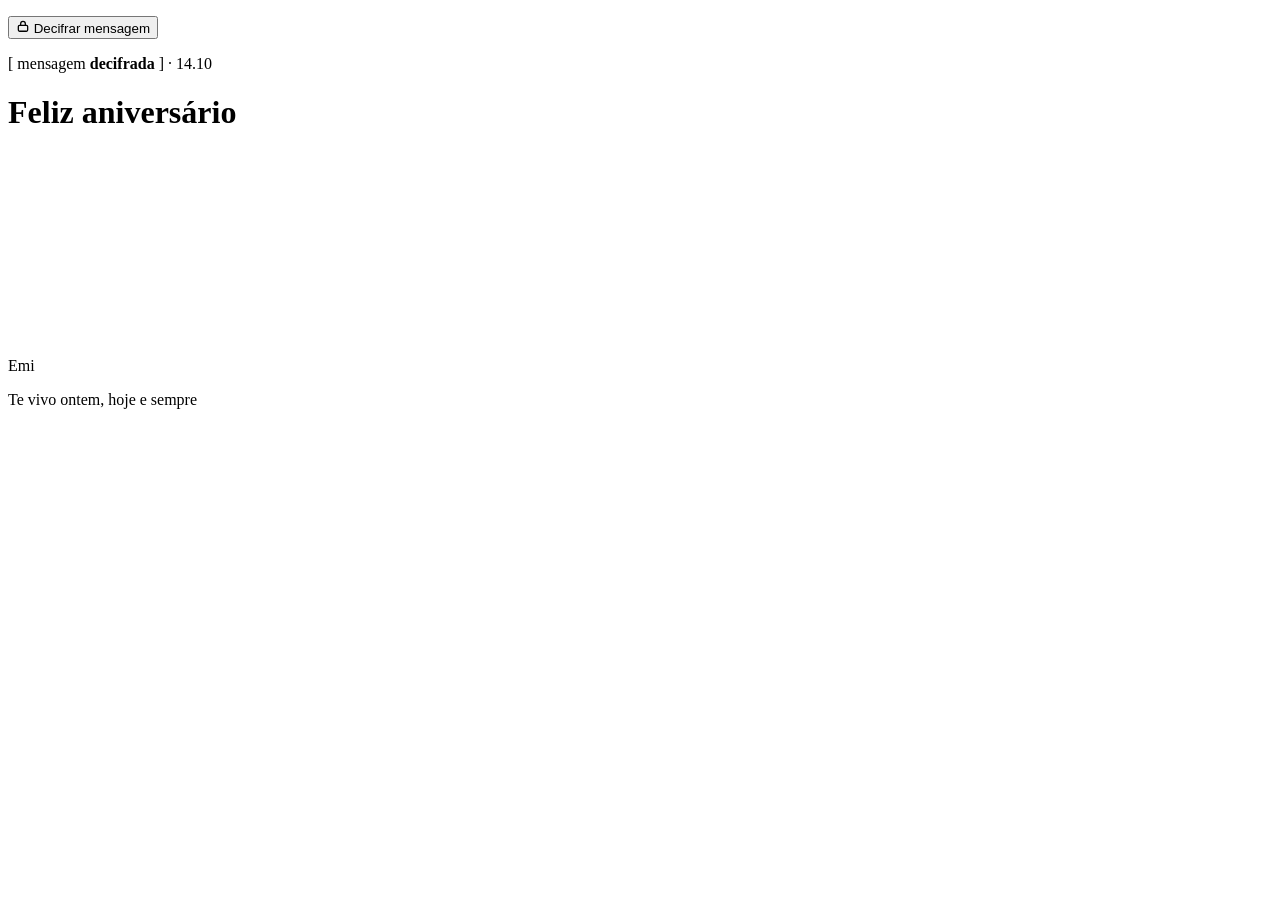
==== index.html @ df409f63 "Rename Emi/index.html to index.html" ====
<!doctype html>
<html lang="pt-BR">
<head>
<meta charset="utf-8">
<meta name="viewport" content="width=device-width, initial-scale=1, viewport-fit=cover">
<title>Mensagem para a Emi</title>
<link rel="stylesheet" href="https://fonts.googleapis.com/css2?family=Fraunces:ital,opsz,wght@1,9..144,600&family=JetBrains+Mono:wght@500;700&display=swap">
<link rel="stylesheet" href="C:\Users\LuCiMar\OneDrive\Área de Trabalho\workspace\Emi\style.css">
<link rel="stylesheet" href="C:\Users\LuCiMar\OneDrive\Área de Trabalho\workspace\Emi\script.js">
</head>
<body>
<section class="terminal" id="terminal" aria-label="Mensagem criptografada">
  <p class="term-line" id="l1"></p>
  <p class="term-line" id="l2"></p>
  <p class="term-line" id="l3"></p>
  <button class="decrypt" id="decrypt" type="button">
    <svg width="14" height="14" viewBox="0 0 24 24" fill="none" stroke="currentColor" stroke-width="2.2" stroke-linecap="round" stroke-linejoin="round" aria-hidden="true"><rect x="4" y="11" width="16" height="10" rx="2"></rect><path d="M8 11V8a4 4 0 0 1 8 0v3"></path></svg>
    <span id="decrypt-label">Decifrar mensagem</span>
  </button>
</section>

<header>
  <p class="status">[ mensagem <b>decifrada</b> ] · 14.10</p>
  <h1>Feliz aniversário</h1>
</header>

<div class="stage" id="stage">
  <canvas id="heart" role="img" aria-label="Um coração feito de 'eu te amo' escrito em dezenas de idiomas"></canvas>
</div>

<footer>
  <p class="lang" id="lang" aria-live="off">&nbsp;</p>
  <p class="name"><span class="nick">Emi</span></p>
  <p class="vow">Te vivo ontem, hoje e sempre</p>
</footer>

<script src="script.js"></script>
</body>
</html>
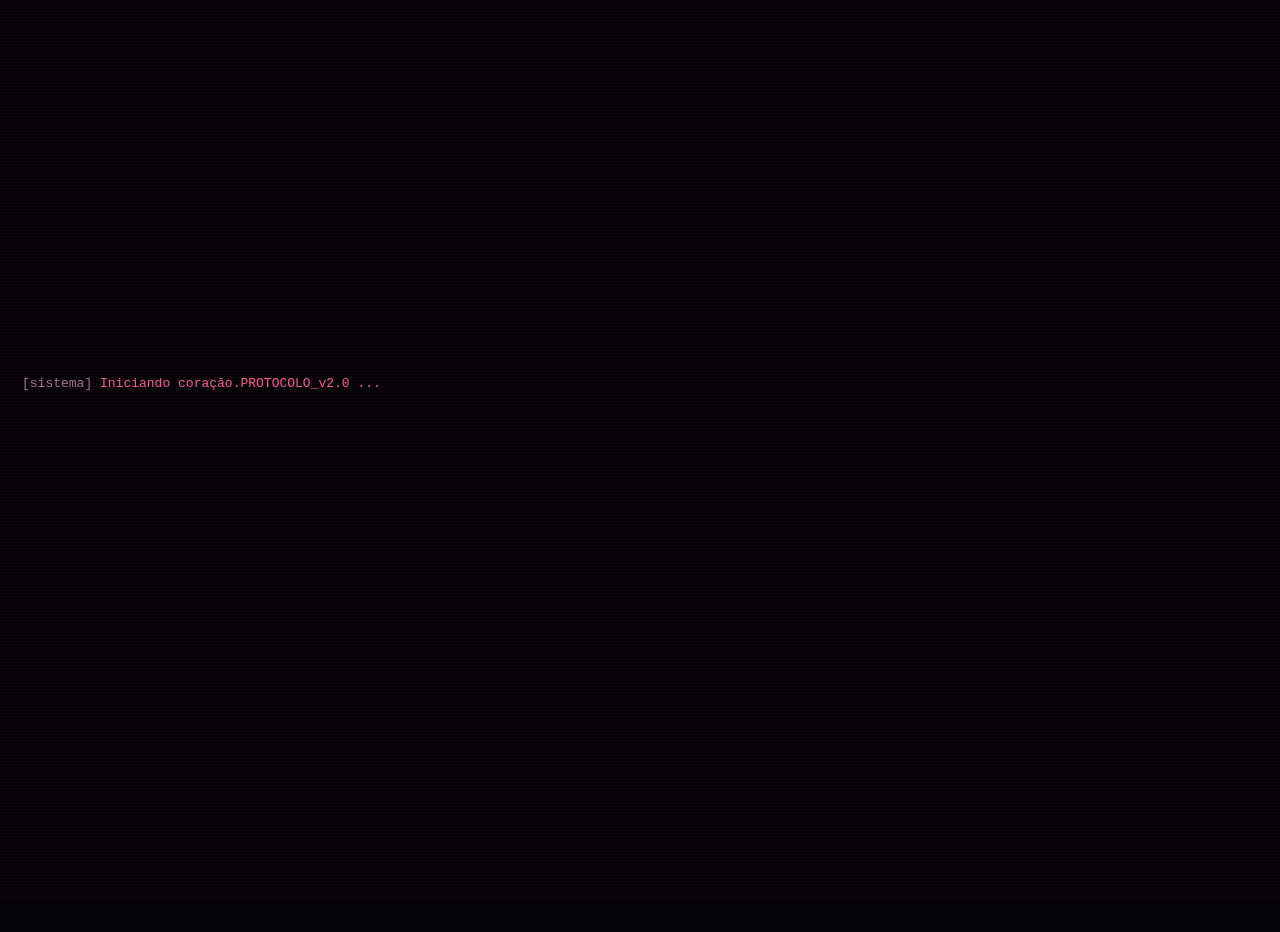
==== commit b22a98d2: "Change absolute paths to relative in index.html Updated stylesheet and script links to relative path" ====
--- a/index.html
+++ b/index.html
@@ -5,8 +5,8 @@
 <meta name="viewport" content="width=device-width, initial-scale=1, viewport-fit=cover">
 <title>Mensagem para a Emi</title>
 <link rel="stylesheet" href="https://fonts.googleapis.com/css2?family=Fraunces:ital,opsz,wght@1,9..144,600&family=JetBrains+Mono:wght@500;700&display=swap">
-<link rel="stylesheet" href="C:\Users\LuCiMar\OneDrive\Área de Trabalho\workspace\Emi\style.css">
-<link rel="stylesheet" href="C:\Users\LuCiMar\OneDrive\Área de Trabalho\workspace\Emi\script.js">
+<link rel="stylesheet" href="style.css">
+<link rel="stylesheet" href="script.js">
 </head>
 <body>
 <section class="terminal" id="terminal" aria-label="Mensagem criptografada">
--- a/style.css
+++ b/style.css
@@ -0,0 +1,182 @@
+:root {
+  --bg: #05020a;
+  --red: #ff2e4f;
+  --rose: #ff5c8a;
+  --blush: #ffd0da;
+  --green: #5eea8a;
+  --muted: #a8788a;
+  --font-display: 'Fraunces', Georgia, 'Times New Roman', serif;
+  --font-mono: 'JetBrains Mono', ui-monospace, 'SFMono-Regular', Menlo, Consolas, monospace;
+  color-scheme: dark;
+  padding-top: env(safe-area-inset-top, 0px);
+  padding-bottom: env(safe-area-inset-bottom, 0px);
+}
+[hidden] { display: none !important; }
+html, body { height: 100%; }
+body {
+  margin: 0;
+  display: flex;
+  flex-direction: column;
+  gap: 4px;
+  padding-block: 18px 14px;
+  padding-left: max(16px, env(safe-area-inset-left, 0px));
+  padding-right: max(16px, env(safe-area-inset-right, 0px));
+  background: var(--bg);
+  color: var(--blush);
+  font-family: var(--font-mono);
+  overflow-x: hidden;
+}
+
+/* ---------- Terminal de entrada ---------- */
+.terminal {
+  position: fixed;
+  inset: 0;
+  z-index: 10;
+  display: flex;
+  flex-direction: column;
+  justify-content: center;
+  gap: 14px;
+  padding-top: env(safe-area-inset-top, 0px);
+  padding-bottom: env(safe-area-inset-bottom, 0px);
+  padding-left: max(22px, env(safe-area-inset-left, 0px));
+  padding-right: max(22px, env(safe-area-inset-right, 0px));
+  background:
+    repeating-linear-gradient(0deg, rgba(255, 92, 138, 0.03) 0 1px, transparent 1px 3px),
+    var(--bg);
+  transition: opacity 0.7s ease, visibility 0.7s;
+}
+.terminal.gone { opacity: 0; visibility: hidden; pointer-events: none; }
+.term-line { margin: 0; font-size: 13px; line-height: 1.6; min-height: 1.6em; overflow-wrap: anywhere; }
+.dim { color: var(--muted); }
+.hot { color: var(--rose); }
+.ok { color: var(--green); font-weight: 700; }
+.soft { color: var(--blush); font-style: italic; }
+.caret::after {
+  content: '';
+  display: inline-block;
+  width: 0.55em;
+  height: 1em;
+  margin-left: 2px;
+  vertical-align: -0.15em;
+  background: var(--rose);
+  animation: blink 1s steps(1) infinite;
+}
+.decrypt {
+  align-self: flex-start;
+  display: inline-flex;
+  align-items: center;
+  gap: 10px;
+  margin-top: 8px;
+  padding: 12px 18px;
+  font: 700 12px/1 var(--font-mono);
+  letter-spacing: 0.16em;
+  text-transform: uppercase;
+  color: var(--rose);
+  background: rgba(255, 92, 138, 0.08);
+  border: 1px solid var(--rose);
+  border-radius: 4px;
+  cursor: pointer;
+  opacity: 0;
+  transition: opacity 0.6s ease;
+  animation: glow 2.4s ease-in-out infinite;
+}
+.decrypt.ready { opacity: 1; }
+.decrypt:disabled { cursor: default; animation: none; }
+.decrypt:focus-visible { outline: 3px solid var(--blush); outline-offset: 3px; }
+.decrypt svg { flex: none; }
+
+/* ---------- Página do coração ---------- */
+header {
+  text-align: center;
+  opacity: 0;
+  transition: opacity 1.6s ease;
+}
+.status {
+  margin: 0;
+  font-size: 11px;
+  font-weight: 700;
+  letter-spacing: 0.2em;
+  text-transform: uppercase;
+  color: var(--muted);
+}
+.status b { color: var(--green); font-weight: 700; }
+h1 {
+  margin: 6px 0 0;
+  font-family: var(--font-display);
+  font-style: italic;
+  font-weight: 600;
+  font-size: clamp(28px, 8.6vw, 40px);
+  line-height: 1.1;
+  text-wrap: balance;
+  color: var(--blush);
+  text-shadow: 0 0 18px rgba(255, 46, 79, 0.45);
+}
+.stage { position: relative; flex: 1; min-height: 0; }
+canvas { position: absolute; inset: 0; width: 100%; height: 100%; display: block; }
+
+footer {
+  text-align: center;
+  display: flex;
+  flex-direction: column;
+  align-items: center;
+  gap: 6px;
+  min-height: 122px;
+}
+.lang {
+  margin: 0;
+  font-size: 12px;
+  letter-spacing: 0.08em;
+  color: var(--muted);
+  min-height: 1.5em;
+  opacity: 0;
+  transition: opacity 1s ease;
+}
+.lang b { color: var(--rose); font-weight: 700; letter-spacing: 0.16em; text-transform: uppercase; margin-right: 8px; }
+.lang span { color: var(--blush); font-size: 15px; }
+.name {
+  margin: 0;
+  display: flex;
+  align-items: baseline;
+  justify-content: center;
+  flex-wrap: wrap;
+  gap: 4px 12px;
+  opacity: 0;
+  transition: opacity 1.6s ease;
+}
+.nick {
+  font-family: var(--font-display);
+  font-style: italic;
+  font-weight: 600;
+  font-size: clamp(38px, 11.5vw, 52px);
+  line-height: 1;
+  color: #fff1f4;
+  text-shadow: 0 0 10px rgba(255, 46, 79, 0.9), 0 0 26px rgba(255, 46, 79, 0.5);
+}
+.vow {
+  margin: 0;
+  font-family: var(--font-display);
+  font-style: italic;
+  font-weight: 600;
+  font-size: clamp(19px, 5.8vw, 26px);
+  line-height: 1.25;
+  text-wrap: balance;
+  color: var(--blush);
+  text-shadow: 0 0 16px rgba(255, 46, 79, 0.4);
+  opacity: 0;
+  transition: opacity 1.8s ease;
+}
+
+body.s-header header { opacity: 1; }
+body.s-name .name { opacity: 1; }
+body.s-vow .vow, body.s-vow .lang { opacity: 1; }
+
+@keyframes blink { 50% { opacity: 0; } }
+@keyframes glow {
+  0%, 100% { box-shadow: 0 0 0 rgba(255, 92, 138, 0); }
+  50% { box-shadow: 0 0 18px rgba(255, 92, 138, 0.45); }
+}
+@media (prefers-reduced-motion: reduce) {
+  .decrypt { animation: none; }
+  .caret::after { animation: none; }
+  header, .name, .vow, .lang { transition: none; }
+}
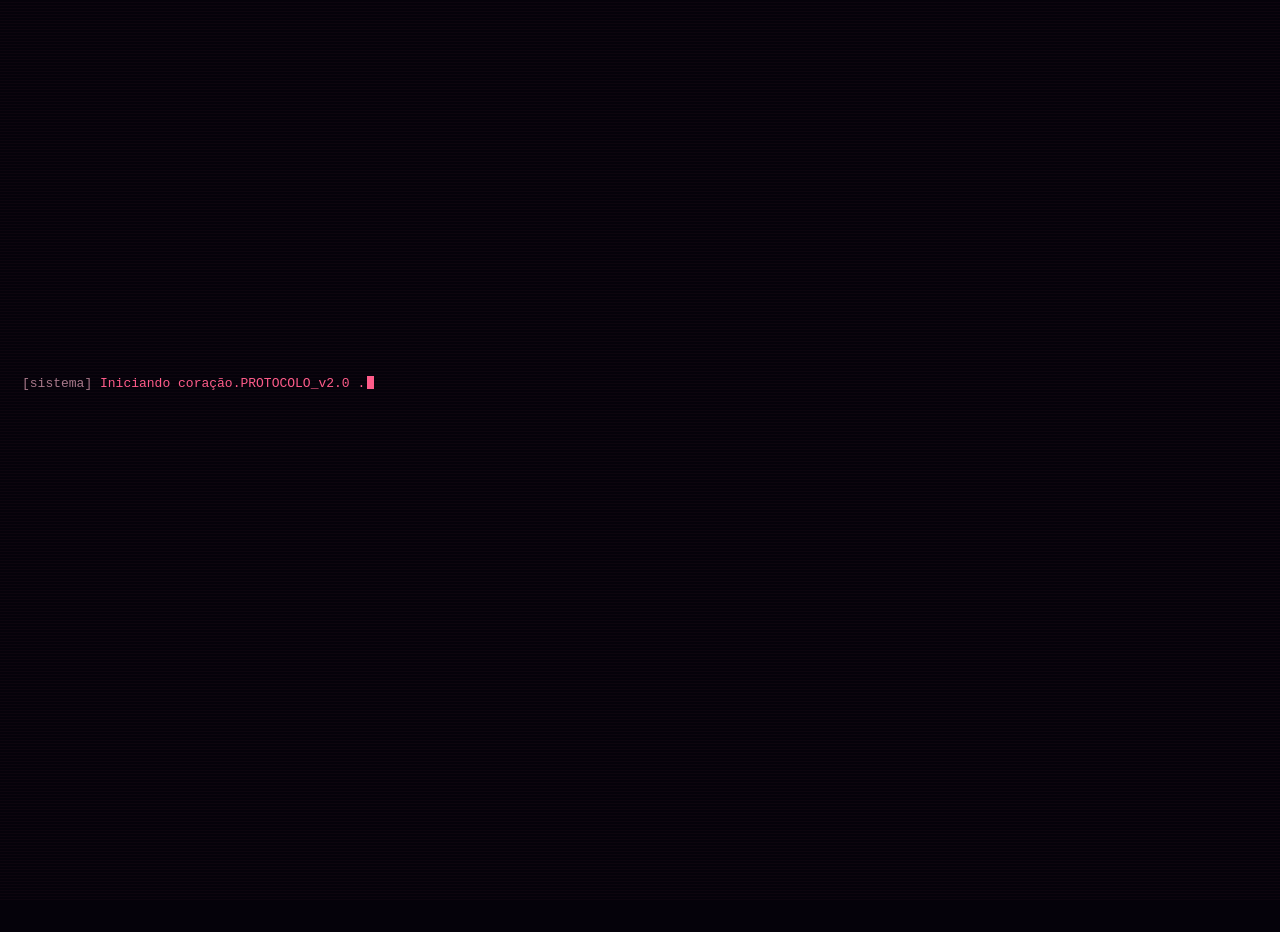
==== commit 6d89a29b: "Add favicon and clean up index.html Added favicon link and removed unnecessary lines." ====
--- a/index.html
+++ b/index.html
@@ -4,6 +4,7 @@
 <meta charset="utf-8">
 <meta name="viewport" content="width=device-width, initial-scale=1, viewport-fit=cover">
 <title>Mensagem para a Emi</title>
+<link rel="icon" type="image/png" href="logo.png">
 <link rel="stylesheet" href="https://fonts.googleapis.com/css2?family=Fraunces:ital,opsz,wght@1,9..144,600&family=JetBrains+Mono:wght@500;700&display=swap">
 <link rel="stylesheet" href="style.css">
 <link rel="stylesheet" href="script.js">
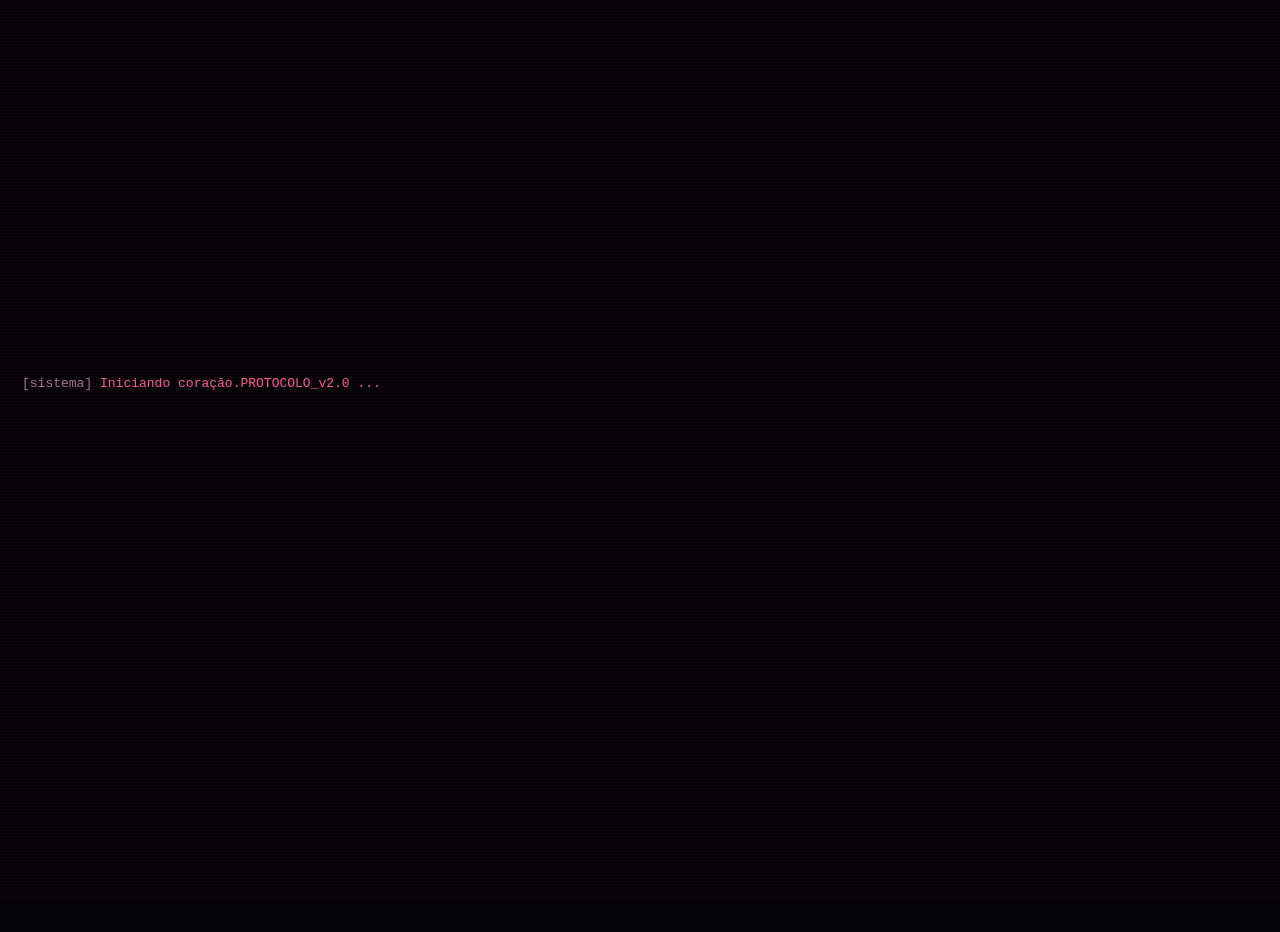
==== commit 79bff709: "Update index.html" ====
--- a/index.html
+++ b/index.html
@@ -4,7 +4,7 @@
 <meta charset="utf-8">
 <meta name="viewport" content="width=device-width, initial-scale=1, viewport-fit=cover">
 <title>Mensagem para a Emi</title>
-<link rel="icon" type="image/png" href="logo.png">
+<link rel="icon" type="image/png" href="logo.png?v=2">
 <link rel="stylesheet" href="https://fonts.googleapis.com/css2?family=Fraunces:ital,opsz,wght@1,9..144,600&family=JetBrains+Mono:wght@500;700&display=swap">
 <link rel="stylesheet" href="style.css">
 <link rel="stylesheet" href="script.js">
